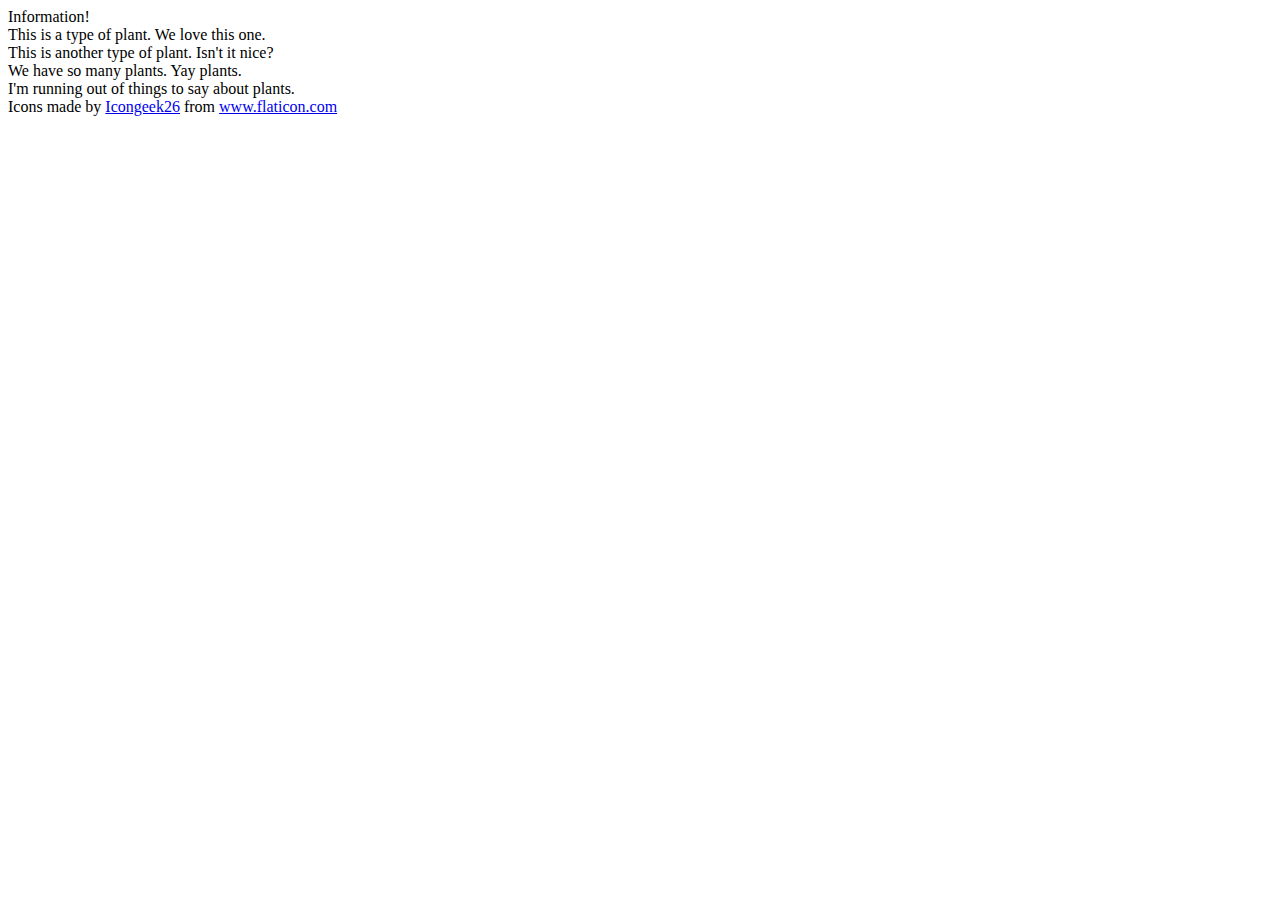
==== foundations/flex/04-flex-information/index.html @ 054ec38d "add containers" ====
<!DOCTYPE html>
<html lang="en">
  <head>
    <meta charset="UTF-8" />
    <meta http-equiv="X-UA-Compatible" content="IE=edge" />
    <meta name="viewport" content="width=device-width, initial-scale=1.0" />
    <title>Information</title>
    <link rel="stylesheet" href="style.css" />
  </head>
  <body>
    <div class="title">Information!</div>
    <div class="element1" <img src="./images/barberry.png" alt="barberry">
      <div class="text">This is a type of plant. We love this one.</div>
    </div>

    <div class="element2" <img src="./images/chilli.png" alt="chili">
      <div class="text">This is another type of plant. Isn't it nice?</div>
    </div>

    <div class="element3" <img src="./images/pepper.png" alt="pepper">
      <div class="text">We have so many plants. Yay plants.</div>
    </div>

    <div class="element4" <img src="./images/saffron.png" alt="saffron">
      <div class="text">I'm running out of things to say about plants.</div>
    </div>
    <!-- disregard this section, it's here to give attribution to the creator of these icons -->
    <div class="footer">
      <div>
        Icons made by
        <a href="https://www.flaticon.com/authors/icongeek26" title="Icongeek26"
          >Icongeek26</a
        >
        from
        <a href="https://www.flaticon.com/" title="Flaticon"
          >www.flaticon.com</a
        >
      </div>
    </div>
  </body>
</html>
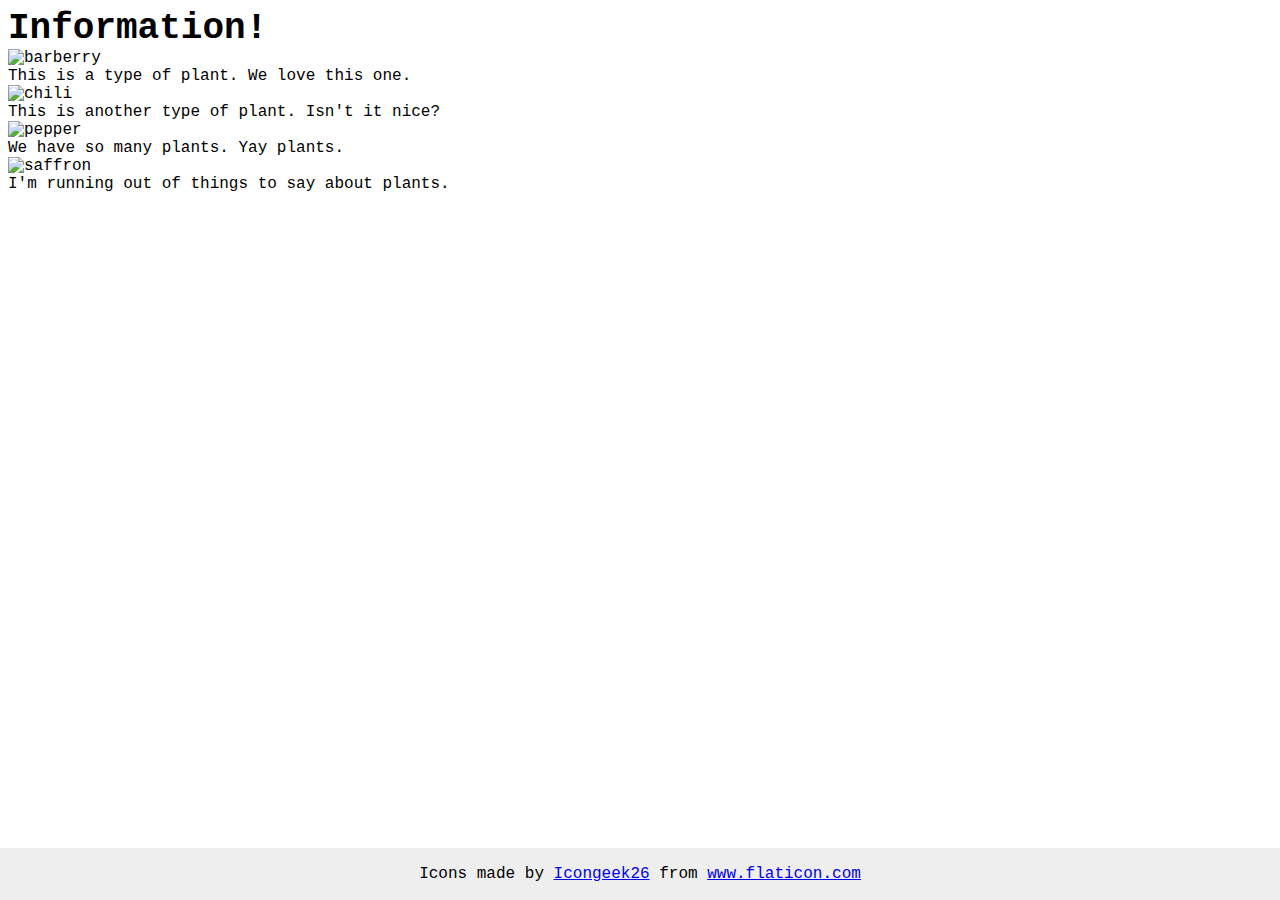
==== commit 919ab600: "correct divs" ====
--- a/foundations/flex/04-flex-information/index.html
+++ b/foundations/flex/04-flex-information/index.html
@@ -9,19 +9,23 @@
   </head>
   <body>
     <div class="title">Information!</div>
-    <div class="element1" <img src="./images/barberry.png" alt="barberry">
+    <div class="element1">
+      <img src="./images/barberry.png" alt="barberry" />
       <div class="text">This is a type of plant. We love this one.</div>
     </div>
 
-    <div class="element2" <img src="./images/chilli.png" alt="chili">
+    <div class="element2">
+      <img src="./images/chilli.png" alt="chili" />
       <div class="text">This is another type of plant. Isn't it nice?</div>
     </div>
 
-    <div class="element3" <img src="./images/pepper.png" alt="pepper">
+    <div class="element3">
+      <img src="./images/pepper.png" alt="pepper" />
       <div class="text">We have so many plants. Yay plants.</div>
     </div>
 
-    <div class="element4" <img src="./images/saffron.png" alt="saffron">
+    <div class="element4">
+      <img src="./images/saffron.png" alt="saffron" />
       <div class="text">I'm running out of things to say about plants.</div>
     </div>
     <!-- disregard this section, it's here to give attribution to the creator of these icons -->
--- a/foundations/flex/04-flex-information/style.css
+++ b/foundations/flex/04-flex-information/style.css
@@ -0,0 +1,27 @@
+body {
+  font-family: 'Courier New', Courier, monospace;
+}
+
+img {
+  width: 100px;
+  height: 100px;
+}
+
+.title {
+  font-size: 36px;
+  font-weight: 900;
+  display: flex;
+}
+
+/* do not edit this footer */
+.footer {
+  position: fixed;
+  bottom: 0;
+  left: 0;
+  right: 0;
+  height: 52px;
+  display: flex;
+  align-items: center;
+  justify-content: center;
+  background: #eee;
+}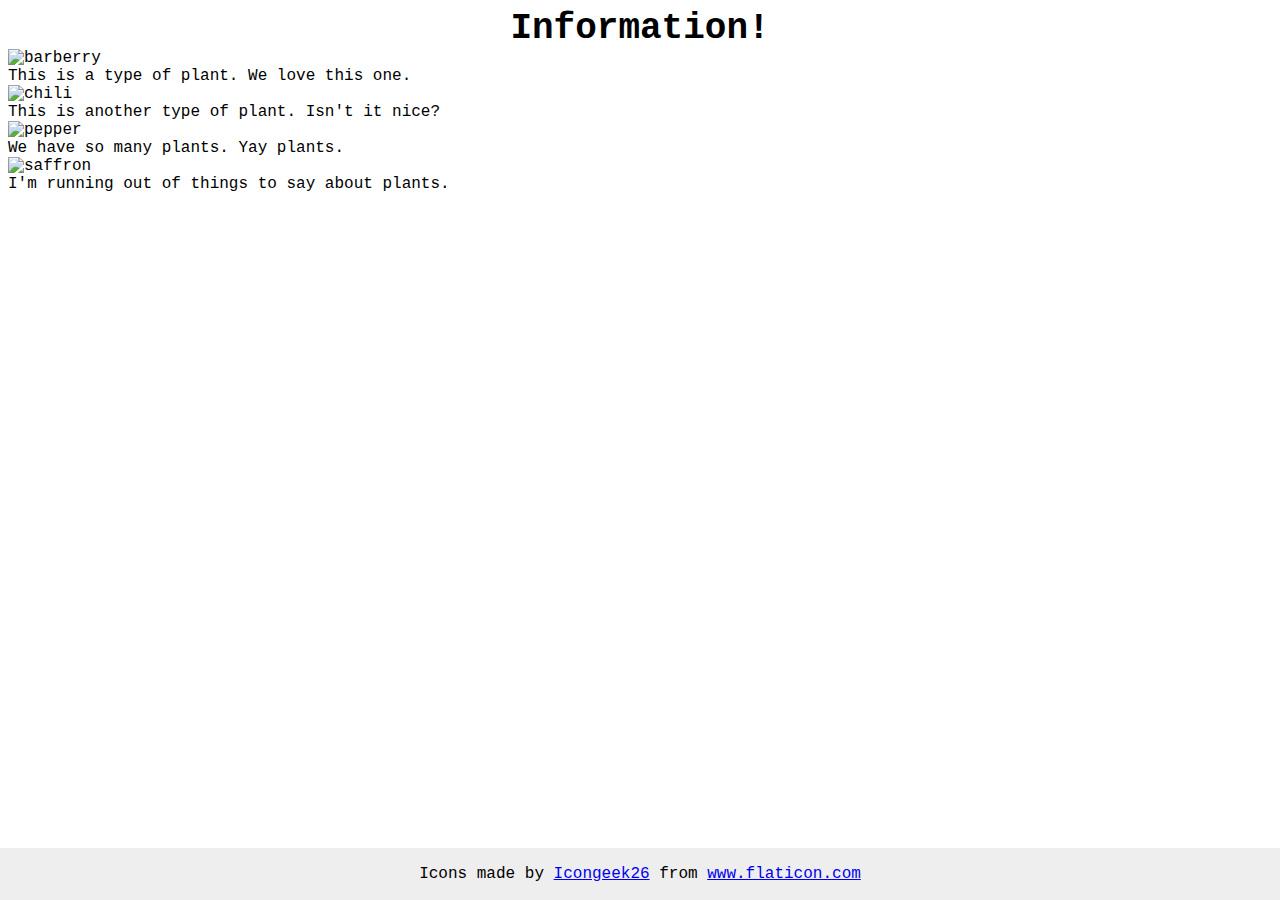
==== commit f9ebf29a: "remove divs" ====
--- a/foundations/flex/04-flex-information/index.html
+++ b/foundations/flex/04-flex-information/index.html
@@ -9,22 +9,16 @@
   </head>
   <body>
     <div class="title">Information!</div>
-    <div class="element1">
+    <div class="elements">
       <img src="./images/barberry.png" alt="barberry" />
       <div class="text">This is a type of plant. We love this one.</div>
-    </div>
 
-    <div class="element2">
       <img src="./images/chilli.png" alt="chili" />
       <div class="text">This is another type of plant. Isn't it nice?</div>
-    </div>
 
-    <div class="element3">
       <img src="./images/pepper.png" alt="pepper" />
       <div class="text">We have so many plants. Yay plants.</div>
-    </div>
 
-    <div class="element4">
       <img src="./images/saffron.png" alt="saffron" />
       <div class="text">I'm running out of things to say about plants.</div>
     </div>
--- a/foundations/flex/04-flex-information/style.css
+++ b/foundations/flex/04-flex-information/style.css
@@ -11,6 +11,7 @@
   font-size: 36px;
   font-weight: 900;
   display: flex;
+  justify-content: center;
 }
 
 /* do not edit this footer */
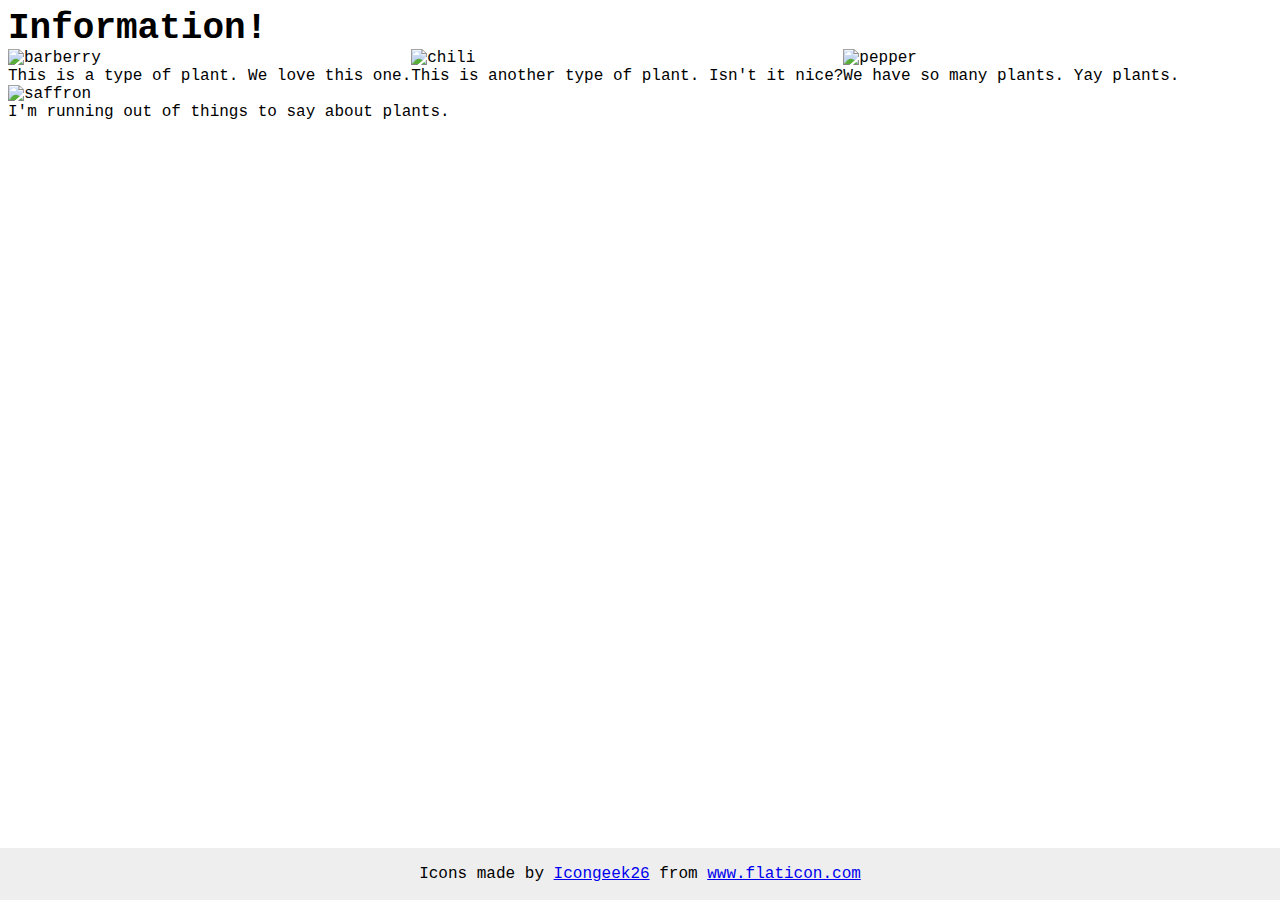
==== commit 3c5e02bd: "add div for all elements" ====
--- a/foundations/flex/04-flex-information/index.html
+++ b/foundations/flex/04-flex-information/index.html
@@ -9,19 +9,27 @@
   </head>
   <body>
     <div class="title">Information!</div>
-    <div class="elements">
+    <div class="allelements">
+    <div class="element1">
       <img src="./images/barberry.png" alt="barberry" />
       <div class="text">This is a type of plant. We love this one.</div>
+</div>
 
+<div class="element2">
       <img src="./images/chilli.png" alt="chili" />
       <div class="text">This is another type of plant. Isn't it nice?</div>
-
+</div>
+<div class="element3">
       <img src="./images/pepper.png" alt="pepper" />
       <div class="text">We have so many plants. Yay plants.</div>
+    </div>
+  </div>
 
+  <div class="element4">
       <img src="./images/saffron.png" alt="saffron" />
       <div class="text">I'm running out of things to say about plants.</div>
     </div>
+  </div>
     <!-- disregard this section, it's here to give attribution to the creator of these icons -->
     <div class="footer">
       <div>
--- a/foundations/flex/04-flex-information/style.css
+++ b/foundations/flex/04-flex-information/style.css
@@ -11,8 +11,14 @@
   font-size: 36px;
   font-weight: 900;
   display: flex;
-  justify-content: center;
+  flex-direction: row;
+
 }
+.allelements {
+  display: flex;
+  flex-direction: row;
+}
+
 
 /* do not edit this footer */
 .footer {
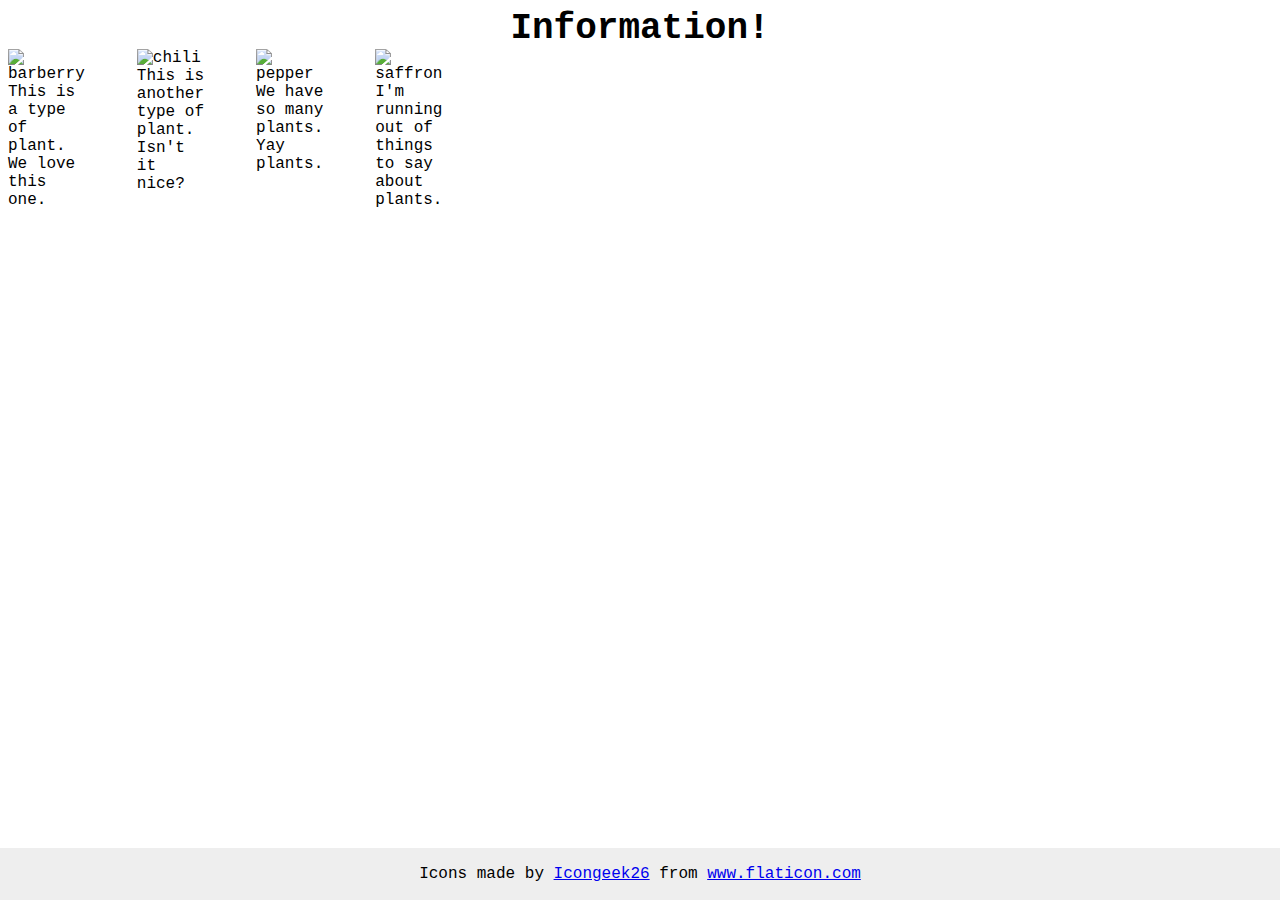
==== commit 3bd02ca1: "add css to all elements" ====
--- a/foundations/flex/04-flex-information/index.html
+++ b/foundations/flex/04-flex-information/index.html
@@ -10,26 +10,25 @@
   <body>
     <div class="title">Information!</div>
     <div class="allelements">
-    <div class="element1">
-      <img src="./images/barberry.png" alt="barberry" />
-      <div class="text">This is a type of plant. We love this one.</div>
-</div>
+      <div class="element1">
+        <img src="./images/barberry.png" alt="barberry" />
+        <div class="text">This is a type of plant. We love this one.</div>
+      </div>
 
-<div class="element2">
-      <img src="./images/chilli.png" alt="chili" />
-      <div class="text">This is another type of plant. Isn't it nice?</div>
-</div>
-<div class="element3">
-      <img src="./images/pepper.png" alt="pepper" />
-      <div class="text">We have so many plants. Yay plants.</div>
+      <div class="element2">
+        <img src="./images/chilli.png" alt="chili" />
+        <div class="text">This is another type of plant. Isn't it nice?</div>
+      </div>
+      <div class="element3">
+        <img src="./images/pepper.png" alt="pepper" />
+        <div class="text">We have so many plants. Yay plants.</div>
+      </div>
+
+      <div class="element4">
+        <img src="./images/saffron.png" alt="saffron" />
+        <div class="text">I'm running out of things to say about plants.</div>
+      </div>
     </div>
-  </div>
-
-  <div class="element4">
-      <img src="./images/saffron.png" alt="saffron" />
-      <div class="text">I'm running out of things to say about plants.</div>
-    </div>
-  </div>
     <!-- disregard this section, it's here to give attribution to the creator of these icons -->
     <div class="footer">
       <div>
--- a/foundations/flex/04-flex-information/style.css
+++ b/foundations/flex/04-flex-information/style.css
@@ -11,12 +11,16 @@
   font-size: 36px;
   font-weight: 900;
   display: flex;
-  flex-direction: row;
+ justify-content: center;
 
 }
 .allelements {
   display: flex;
+  justify-content: space-evenly;
   flex-direction: row;
+  flex-grow: 1;
+  width: 200px;
+  gap: 52px;
 }
 
 
